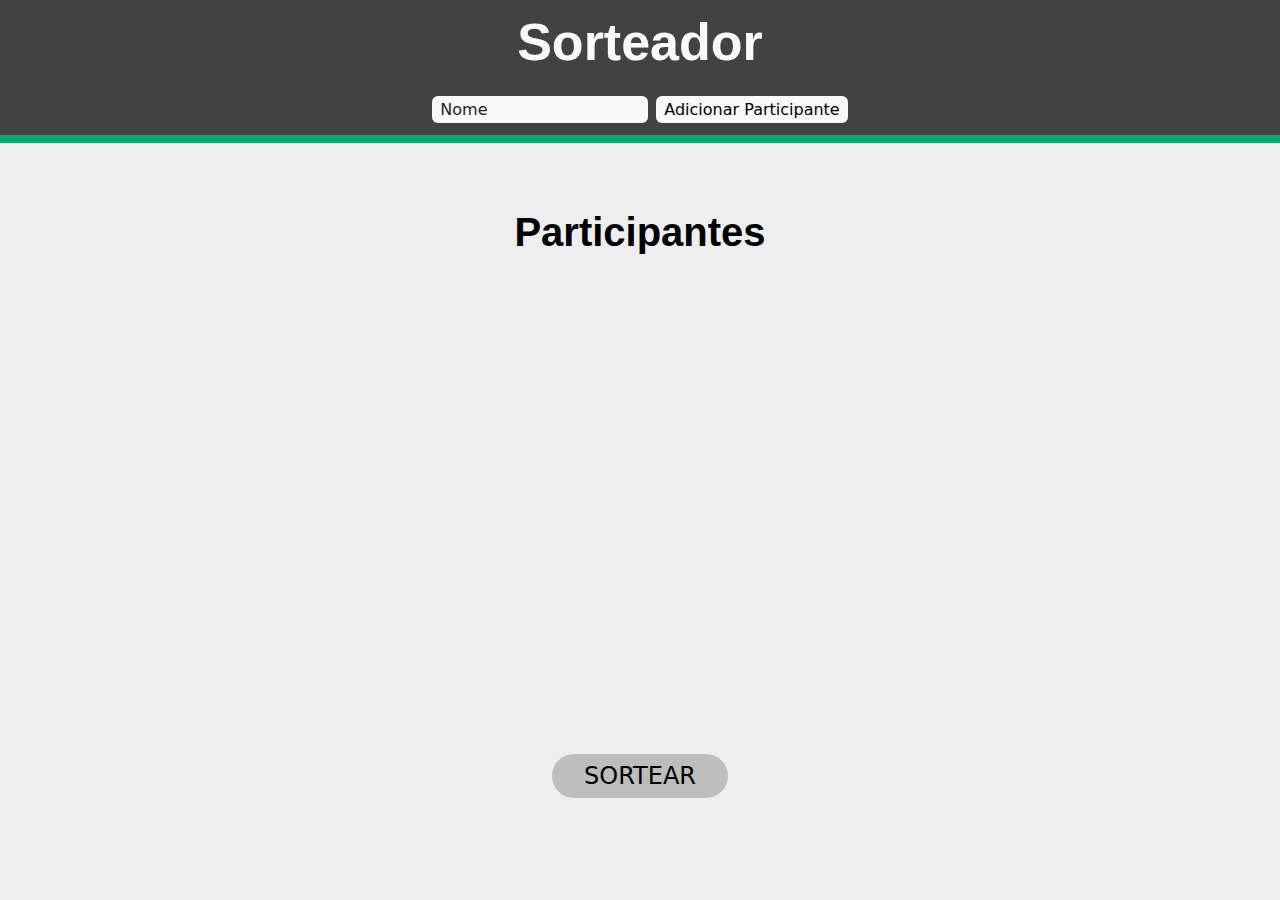
==== index.html @ b44a8c10 "Criação de um projeto de sorteador. Iniciado com HTML e CSS." ====
<!DOCTYPE html>
<html lang="pt-br">
  <head>
    <meta charset="UTF-8" />
    <meta name="viewport" content="width=device-width, initial-scale=1.0" />
    <title>Projeto Sorteador</title>
    <link rel="stylesheet" href="./style.css" />
  </head>
  <body>
    <header>
      <h1>Sorteador</h1>
      <div>
        <input id="participante" placeholder="Nome" type="text" />
        <button onclick="handleAdicionarParticipante()">Adicionar Participante</button>
      </div>
    </header>
    <hr />
    <main>
      <p id="participante-sorteado"></p>
      <h2>Participantes</h2>
      <ul id="participantes"></ul>
      <button onclick="handleSortear()">Sortear</button>
    </main>
    <script>
      // "Criação de um array para banco de dados"
      let participantes = []

      // Elementos Da Tela
      // Funções de Entrada (Capturar valores do Input)
      const inputParticipante = document.getElementById('participante')
      function obterParticipante() {
        return inputParticipante.value.trim()
      }
      
      // Funções de Saída (Colocar valores dentro das tags HTML)
      const ulParticipantes = document.getElementById('participantes')
      function mostrarParticipantes(participantes) {
        ulParticipantes.innerHTML = ''
        
        for (let participante of participantes) {
          ulParticipantes.innerHTML += `<li> ${participante} </li>`
        }
      }
      
      const pSorteio = document.getElementById('participante-sorteado')
      function mostrarSorteado(participanteSorteado) {
        pSorteio.innerText = `Sorteado: ${participanteSorteado}`
      }

      // Funções de Handle (Funções para lidar com os eventos DOM). As funções de entrada e saida.
      function handleAdicionarParticipante() {
        let participante = obterParticipante()
        participantes.push(participante)
        mostrarParticipantes(participantes)
      }

      function handleSortear() {
        let posicaoSorteada = Math.floor(Math.random() * participantes.length)
        let participanteSorteado = participantes[posicaoSorteada]
        mostrarSorteado(participanteSorteado)
      }
    </script>
  </body>
</html>
---- style.css ----
/* Estilizações Genéricas */
* {
    padding: 0;
    margin: 0;
    box-sizing: border-box;
    font-size: 16px;
    font-family: system-ui, -apple-system, BlinkMacSystemFont, 'Segoe UI', Roboto, Oxygen, Ubuntu, Cantarell, 'Open Sans', 'Helvetica Neue', sans-serif;
  }
  
  html {
    background-color: #EEEEEE;
  }
  
  body {
    display: flex;
    flex-direction: column;
    min-height: 100vh;
  }
  
  h1, h2 {
    font-family: 'Segoe UI', Tahoma, Geneva, Verdana, sans-serif;
  }
  
  button, input {
    border: none;
    outline: none;
  
    border-radius: 6px;
    padding: 4px 8px;
  
    background-color: #FAFAFA;
  
    transition: 0.3s;
  }
  
  button:hover {
    cursor: pointer;
    color: #FAFAFA;
    background-color: #00AF6F;
    outline: #00AF6F solid 2px;
  }
  
  /* Estilizações da Pagina */
  /* Header */
  header {
    display: flex;
    flex-direction: column;
    justify-content: space-around;
    align-items: center;
    
    height: 15vh;
    min-height: 130px;
    
    background-color: #424242;
  }
  
  header h1 {
    font-size: 52px;
    color: #FAFAFA;
  }
  
  header div {
    display: flex;
    gap: 8px;
  }
  
  header #participante,
  header #participante::placeholder {
    transition: 0.3s;
    color: #212121;
  }
  
  header #participante:hover,
  header #participante:focus { 
    outline: #00AF6F solid 2px;
  }
  
  hr {
    height: 8px;
    border: none;
    background-color: #00AF6F;
  }
  
  main {
    display: flex;
    flex-direction: column;
    justify-content: space-between;
    align-items: center;
    gap: 16px;
  
    flex: 1;
    padding-top: 4%;
    padding-bottom: 8%;
  }
  
  main #participante-sorteado {
    color: #00AF6F;
    font-size: 24px;
  }
  
  main h2 {
    font-size: 40px;
  }
  
  main ul {
    flex: 1;
    transition: 0.3s;
  }
  
  main ul li {
    transition: 0.3s;
    font-size: 24px;
  }
  
  main button {
    font-size: 24px;
    border-radius: 24px;
    padding: 8px 32px;
    background-color: #BDBDBD;
    text-transform: uppercase;
  }
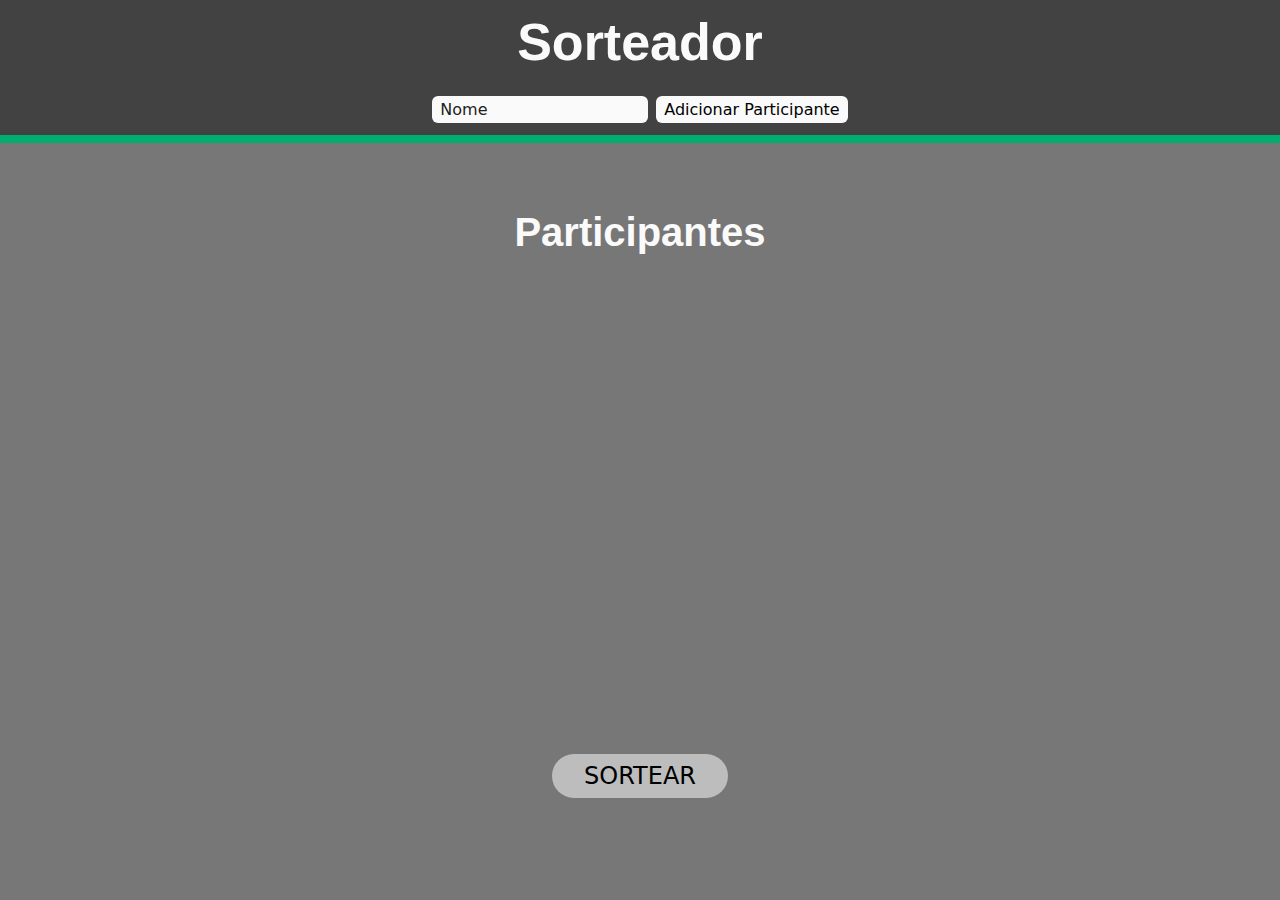
==== commit 9e821f69: "Atualização do HTM e  CSS, inserção do JavaScript" ====
--- a/index.html
+++ b/index.html
@@ -1,16 +1,14 @@
-<!DOCTYPE html>
-<html lang="pt-br">
   <head>
     <meta charset="UTF-8" />
     <meta name="viewport" content="width=device-width, initial-scale=1.0" />
-    <title>Projeto Sorteador</title>
-    <link rel="stylesheet" href="./style.css" />
-  </head>
-  <body>
-    <header>
-      <h1>Sorteador</h1>
-      <div>
-        <input id="participante" placeholder="Nome" type="text" />
+  <title>Sorteador</title>
+  <link rel="stylesheet" href="./style.css" />
+</head>
+<body>
+  <header>
+    <h1>Sorteador</h1>
+    <div>
+      <input id="participante" placeholder="Nome" type="text" />
         <button onclick="handleAdicionarParticipante()">Adicionar Participante</button>
       </div>
     </header>
@@ -21,44 +19,6 @@
       <ul id="participantes"></ul>
       <button onclick="handleSortear()">Sortear</button>
     </main>
-    <script>
-      // "Criação de um array para banco de dados"
-      let participantes = []
-
-      // Elementos Da Tela
-      // Funções de Entrada (Capturar valores do Input)
-      const inputParticipante = document.getElementById('participante')
-      function obterParticipante() {
-        return inputParticipante.value.trim()
-      }
-      
-      // Funções de Saída (Colocar valores dentro das tags HTML)
-      const ulParticipantes = document.getElementById('participantes')
-      function mostrarParticipantes(participantes) {
-        ulParticipantes.innerHTML = ''
-        
-        for (let participante of participantes) {
-          ulParticipantes.innerHTML += `<li> ${participante} </li>`
-        }
-      }
-      
-      const pSorteio = document.getElementById('participante-sorteado')
-      function mostrarSorteado(participanteSorteado) {
-        pSorteio.innerText = `Sorteado: ${participanteSorteado}`
-      }
-
-      // Funções de Handle (Funções para lidar com os eventos DOM). As funções de entrada e saida.
-      function handleAdicionarParticipante() {
-        let participante = obterParticipante()
-        participantes.push(participante)
-        mostrarParticipantes(participantes)
-      }
-
-      function handleSortear() {
-        let posicaoSorteada = Math.floor(Math.random() * participantes.length)
-        let participanteSorteado = participantes[posicaoSorteada]
-        mostrarSorteado(participanteSorteado)
-      }
-    </script>
-  </body>
+  <script src="./script.js"></script>
+</body>
 </html>--- a/style.css
+++ b/style.css
@@ -1,122 +1,136 @@
 /* Estilizações Genéricas */
 * {
-    padding: 0;
-    margin: 0;
-    box-sizing: border-box;
-    font-size: 16px;
-    font-family: system-ui, -apple-system, BlinkMacSystemFont, 'Segoe UI', Roboto, Oxygen, Ubuntu, Cantarell, 'Open Sans', 'Helvetica Neue', sans-serif;
-  }
+  padding: 0;
+  margin: 0;
+  box-sizing: border-box;
+  font-size: 16px;
+  list-style: none;
+  font-family: system-ui, -apple-system, BlinkMacSystemFont, 'Segoe UI', Roboto, Oxygen, Ubuntu, Cantarell, 'Open Sans', 'Helvetica Neue', sans-serif;
+}
+
+html {
+  background-color: #787777;
+}
+
+body {
+  display: flex;
+  flex-direction: column;
+  min-height: 100vh;
+}
+
+h1, h2 {
+  font-family: 'Segoe UI', Tahoma, Geneva, Verdana, sans-serif;
+}
+
+button, input {
+  border: none;
+  outline: none;
+
+  border-radius: 6px;
+  padding: 4px 8px;
+
+  background-color: #FAFAFA;
+
+  transition: 0.3s;
+}
+
+button:hover {
+  cursor: pointer;
+  color: #FAFAFA;
+  background-color: #00AF6F;
+  outline: #00AF6F solid 2px;
+}
+
+/* Estilizações da Pagina */
+/* Header */
+header {
+  display: flex;
+  flex-direction: column;
+  justify-content: space-around;
+  align-items: center;
   
-  html {
-    background-color: #EEEEEE;
-  }
+  height: 15vh;
+  min-height: 130px;
   
-  body {
-    display: flex;
-    flex-direction: column;
-    min-height: 100vh;
-  }
-  
-  h1, h2 {
-    font-family: 'Segoe UI', Tahoma, Geneva, Verdana, sans-serif;
-  }
-  
-  button, input {
-    border: none;
-    outline: none;
-  
-    border-radius: 6px;
-    padding: 4px 8px;
-  
-    background-color: #FAFAFA;
-  
-    transition: 0.3s;
-  }
-  
-  button:hover {
-    cursor: pointer;
-    color: #FAFAFA;
-    background-color: #00AF6F;
-    outline: #00AF6F solid 2px;
-  }
-  
-  /* Estilizações da Pagina */
-  /* Header */
-  header {
-    display: flex;
-    flex-direction: column;
-    justify-content: space-around;
-    align-items: center;
-    
-    height: 15vh;
-    min-height: 130px;
-    
-    background-color: #424242;
-  }
-  
-  header h1 {
-    font-size: 52px;
-    color: #FAFAFA;
-  }
-  
-  header div {
-    display: flex;
-    gap: 8px;
-  }
-  
-  header #participante,
-  header #participante::placeholder {
-    transition: 0.3s;
-    color: #212121;
-  }
-  
-  header #participante:hover,
-  header #participante:focus { 
-    outline: #00AF6F solid 2px;
-  }
-  
-  hr {
-    height: 8px;
-    border: none;
-    background-color: #00AF6F;
-  }
-  
-  main {
-    display: flex;
-    flex-direction: column;
-    justify-content: space-between;
-    align-items: center;
-    gap: 16px;
-  
-    flex: 1;
-    padding-top: 4%;
-    padding-bottom: 8%;
-  }
-  
-  main #participante-sorteado {
-    color: #00AF6F;
-    font-size: 24px;
-  }
-  
-  main h2 {
-    font-size: 40px;
-  }
-  
-  main ul {
-    flex: 1;
-    transition: 0.3s;
-  }
-  
-  main ul li {
-    transition: 0.3s;
-    font-size: 24px;
-  }
-  
-  main button {
-    font-size: 24px;
-    border-radius: 24px;
-    padding: 8px 32px;
-    background-color: #BDBDBD;
-    text-transform: uppercase;
-  }
-  +  background-color: #424242;
+}
+
+header h1 {
+  font-size: 52px;
+  color: #FAFAFA;
+}
+
+header div {
+  display: flex;
+  gap: 8px;
+}
+
+header #participante,
+header #participante::placeholder {
+  transition: 0.3s;
+  color: #212121;
+}
+
+header #participante:hover,
+header #participante:focus { 
+  outline: #00AF6F solid 2px;
+}
+
+hr {
+  height: 8px;
+  border: none;
+  background-color: #00AF6F;
+}
+
+main {
+  display: flex;
+  flex-direction: column;
+  justify-content: space-between;
+  align-items: center;
+  gap: 16px;
+
+  flex: 1;
+  padding-top: 4%;
+  padding-bottom: 8%;
+}
+
+main #participante-sorteado {
+  color: #00AF6F;
+  font-size: 24px;
+}
+
+main h2 {
+  font-size: 40px;
+  color: #FAFAFA;
+}
+
+main ul {
+  display: flex;
+  flex-direction: column;
+  flex: 1;
+  gap: 8px;
+  transition: 0.3s;
+}
+
+main ul li {
+  transition: 0.3s;
+  font-size: 24px;
+}
+
+.participante {
+  width: 120px;
+  border-radius: 24px;
+
+  color: #FAFAFA;
+  background-color: #424242;
+
+  text-align: center;
+}
+
+main button {
+  font-size: 24px;
+  border-radius: 24px;
+  padding: 8px 32px;
+  background-color: #BDBDBD;
+  text-transform: uppercase;
+}
